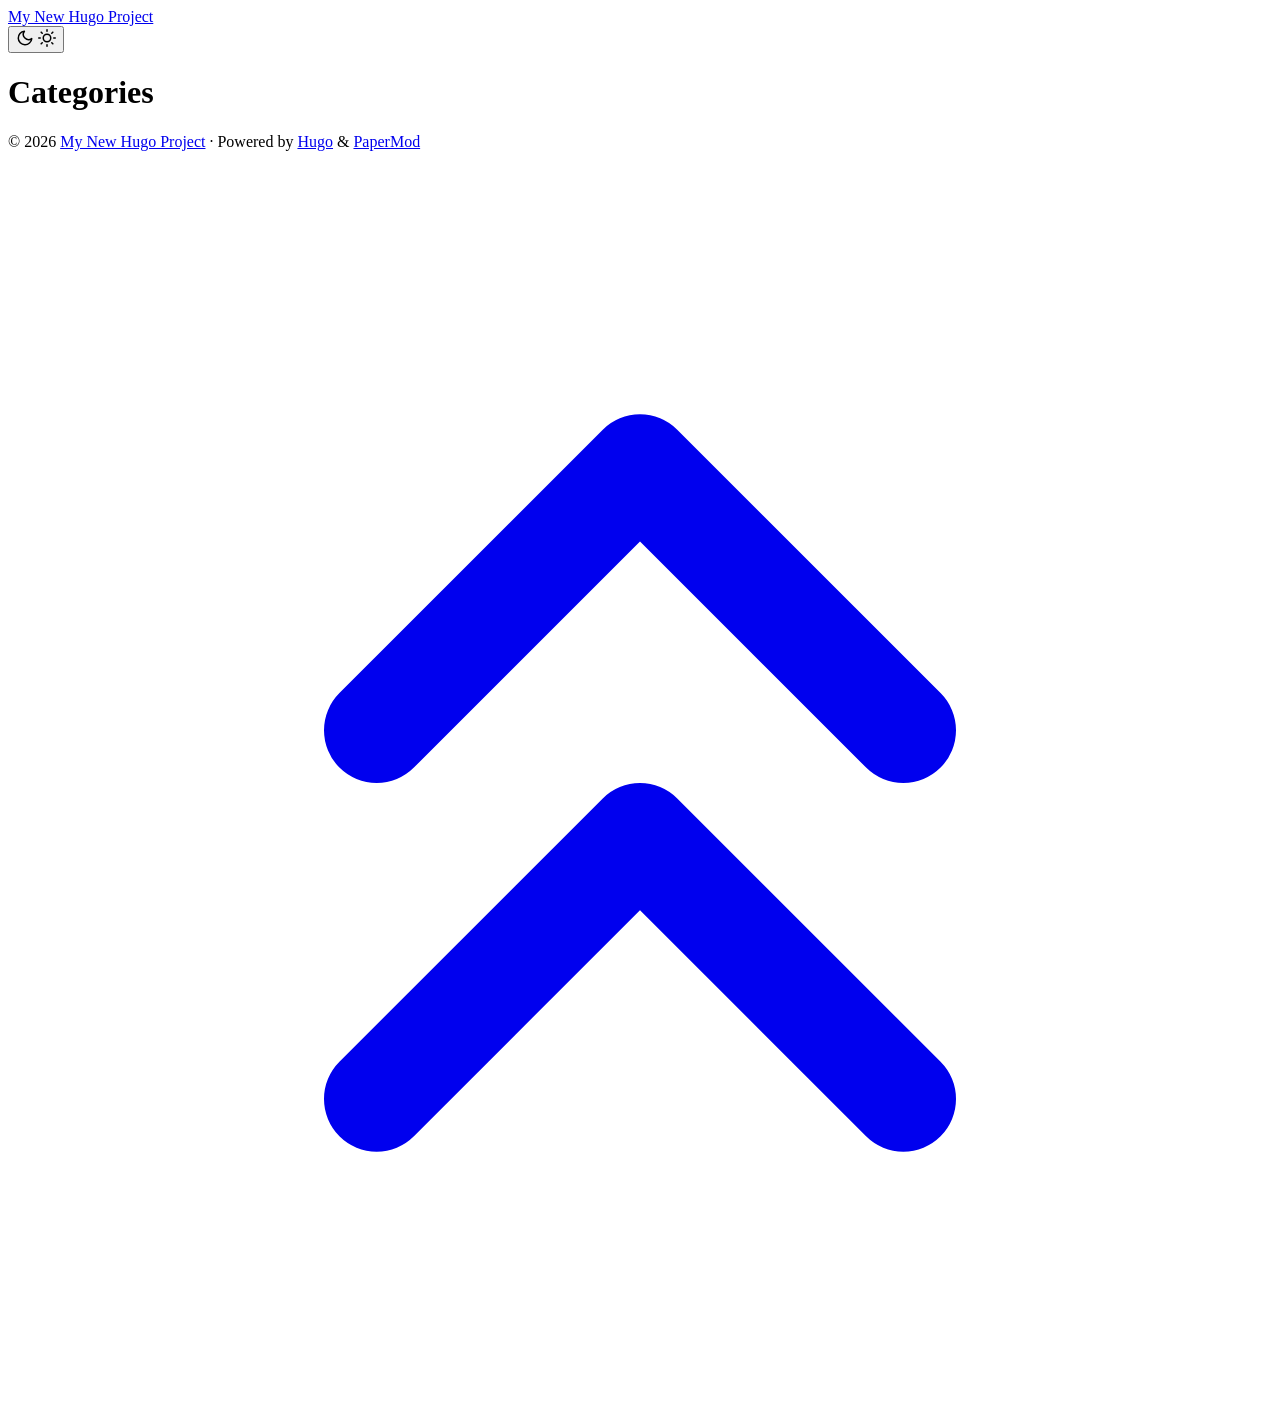
==== public/categories/index.html @ 72bf0f8e "initial Hugo site with PaperMod theme" ====
<!DOCTYPE html>
<html lang="en" dir="auto" data-theme="auto">

<head><script src="/livereload.js?mindelay=10&amp;v=2&amp;port=1313&amp;path=livereload" data-no-instant defer></script><meta charset="utf-8">
<meta http-equiv="X-UA-Compatible" content="IE=edge">
<meta name="viewport" content="width=device-width, initial-scale=1, shrink-to-fit=no">
<meta name="robots" content="noindex, nofollow">
<title>Categories | My New Hugo Project</title>
<meta name="keywords" content="">
<meta name="description" content="">
<meta name="author" content="">
<link rel="canonical" href="http://localhost:1313/categories/">
<link crossorigin="anonymous" href="/assets/css/stylesheet.4b72e7725c68fccaac08b7b94b4bf3724ac8531837c6717dbd3e55b5a23b0117.css" integrity="sha256-S3Lnclxo/MqsCLe5S0vzckrIUxg3xnF9vT5VtaI7ARc=" rel="preload stylesheet" as="style">
<link rel="icon" href="http://localhost:1313/favicon.ico">
<link rel="icon" type="image/png" sizes="16x16" href="http://localhost:1313/favicon-16x16.png">
<link rel="icon" type="image/png" sizes="32x32" href="http://localhost:1313/favicon-32x32.png">
<link rel="apple-touch-icon" href="http://localhost:1313/apple-touch-icon.png">
<link rel="mask-icon" href="http://localhost:1313/safari-pinned-tab.svg">
<meta name="theme-color" content="#2e2e33">
<meta name="msapplication-TileColor" content="#2e2e33">
<link rel="alternate" type="application/rss+xml" href="http://localhost:1313/categories/index.xml" title="rss">
<link rel="alternate" hreflang="en" href="http://localhost:1313/categories/">
<noscript>
    <style>
        #theme-toggle,
        .top-link {
            display: none;
        }

    </style>
    <style>
        @media (prefers-color-scheme: dark) {
            :root {
                --theme: rgb(29, 30, 32);
                --entry: rgb(46, 46, 51);
                --primary: rgb(218, 218, 219);
                --secondary: rgb(155, 156, 157);
                --tertiary: rgb(65, 66, 68);
                --content: rgb(196, 196, 197);
                --code-block-bg: rgb(46, 46, 51);
                --code-bg: rgb(55, 56, 62);
                --border: rgb(51, 51, 51);
                color-scheme: dark;
            }

            .list {
                background: var(--theme);
            }

            .toc {
                background: var(--entry);
            }
        }

    </style>
</noscript>
<script>
    if (localStorage.getItem("pref-theme") === "dark") {
        document.querySelector("html").dataset.theme = 'dark';
    } else if (localStorage.getItem("pref-theme") === "light") {
       document.querySelector("html").dataset.theme = 'light';
    } else if (window.matchMedia('(prefers-color-scheme: dark)').matches) {
        document.querySelector("html").dataset.theme = 'dark';
    } else {
        document.querySelector("html").dataset.theme = 'light';
    }

</script>
</head>
<body class="list" id="top">
    <header class="header">
    <nav class="header-nav">
        <div class="logo">
            <a href="http://localhost:1313/" accesskey="h" title="My New Hugo Project (Alt + H)">My New Hugo Project</a>
            <div class="logo-switches">
                <button id="theme-toggle" class="theme-toggle" accesskey="t" title="(Alt + T)" aria-label="Toggle theme">
                    <svg class="moon" xmlns="http://www.w3.org/2000/svg" width="18" height="18" viewBox="0 0 24 24"
                        fill="none" stroke="currentColor" stroke-width="2" stroke-linecap="round"
                        stroke-linejoin="round">
                        <path d="M21 12.79A9 9 0 1 1 11.21 3 7 7 0 0 0 21 12.79z"></path>
                    </svg>
                    <svg class="sun" xmlns="http://www.w3.org/2000/svg" width="18" height="18" viewBox="0 0 24 24"
                        fill="none" stroke="currentColor" stroke-width="2" stroke-linecap="round"
                        stroke-linejoin="round">
                        <circle cx="12" cy="12" r="5"></circle>
                        <line x1="12" y1="1" x2="12" y2="3"></line>
                        <line x1="12" y1="21" x2="12" y2="23"></line>
                        <line x1="4.22" y1="4.22" x2="5.64" y2="5.64"></line>
                        <line x1="18.36" y1="18.36" x2="19.78" y2="19.78"></line>
                        <line x1="1" y1="12" x2="3" y2="12"></line>
                        <line x1="21" y1="12" x2="23" y2="12"></line>
                        <line x1="4.22" y1="19.78" x2="5.64" y2="18.36"></line>
                        <line x1="18.36" y1="5.64" x2="19.78" y2="4.22"></line>
                    </svg>
                </button>
            </div>
        </div>
        <ul id="menu" class="menu">
        </ul>
    </nav>
</header>
<main class="main">
<header class="page-header">
    <h1>Categories</h1>
</header>

<ul class="terms-tags">
</ul>
    </main>
    
<footer class="footer">
        <span>&copy; 2026 <a href="http://localhost:1313/">My New Hugo Project</a></span> · 

    <span>
        Powered by
        <a href="https://gohugo.io/" rel="noopener noreferrer" target="_blank">Hugo</a> &
        <a href="https://github.com/adityatelange/hugo-PaperMod/" rel="noopener" target="_blank">PaperMod</a>
    </span>
</footer>
<a href="#top" id="top-link" class="top-link hidden" aria-label="go to top" title="Go to Top (Alt + G)" accesskey="g">
    <svg xmlns="http://www.w3.org/2000/svg" viewBox="0 0 24 24" fill="none" stroke="currentColor" stroke-width="2"
        stroke-linecap="round" stroke-linejoin="round" class="feather feather-chevrons-up">
        <polyline points="17 11 12 6 7 11"></polyline>
        <polyline points="17 18 12 13 7 18"></polyline>
    </svg>
</a>

<script>
    let menu = document.getElementById('menu');
    if (menu) {
        
        const scrollPosition = localStorage.getItem("menu-scroll-position");
        if (scrollPosition) {
            menu.scrollLeft = parseInt(scrollPosition, 10);
        }
        
        menu.onscroll = function () {
            localStorage.setItem("menu-scroll-position", menu.scrollLeft);
        }
    }

    document.querySelectorAll('a[href^="#"]').forEach(anchor => {
        anchor.addEventListener("click", function (e) {
            e.preventDefault();
            var id = this.getAttribute("href").substr(1);
            if (!window.matchMedia('(prefers-reduced-motion: reduce)').matches) {
                document.querySelector(`[id='${decodeURIComponent(id)}']`).scrollIntoView({
                    behavior: "smooth"
                });
            } else {
                document.querySelector(`[id='${decodeURIComponent(id)}']`).scrollIntoView();
            }
            if (id === "top") {
                history.replaceState(null, null, " ");
            } else {
                history.pushState(null, null, `#${id}`);
            }
        });
    });

</script>
<script>
    var toplink = document.getElementById("top-link");
    window.onscroll = function () {
        const scrollThreshold = window.innerHeight;
        if (document.body.scrollTop > scrollThreshold || document.documentElement.scrollTop > scrollThreshold) {
            toplink.classList.remove("hidden");
        } else {
            toplink.classList.add("hidden");
        }
    };

</script>
<script>
    document.getElementById("theme-toggle").addEventListener("click", () => {
        const html = document.querySelector("html");
        if (html.dataset.theme === "dark") {
            html.dataset.theme = 'light';
            localStorage.setItem("pref-theme", 'light');
        } else {
            html.dataset.theme = 'dark';
            localStorage.setItem("pref-theme", 'dark');
        }
    })

</script>
</body>

</html>
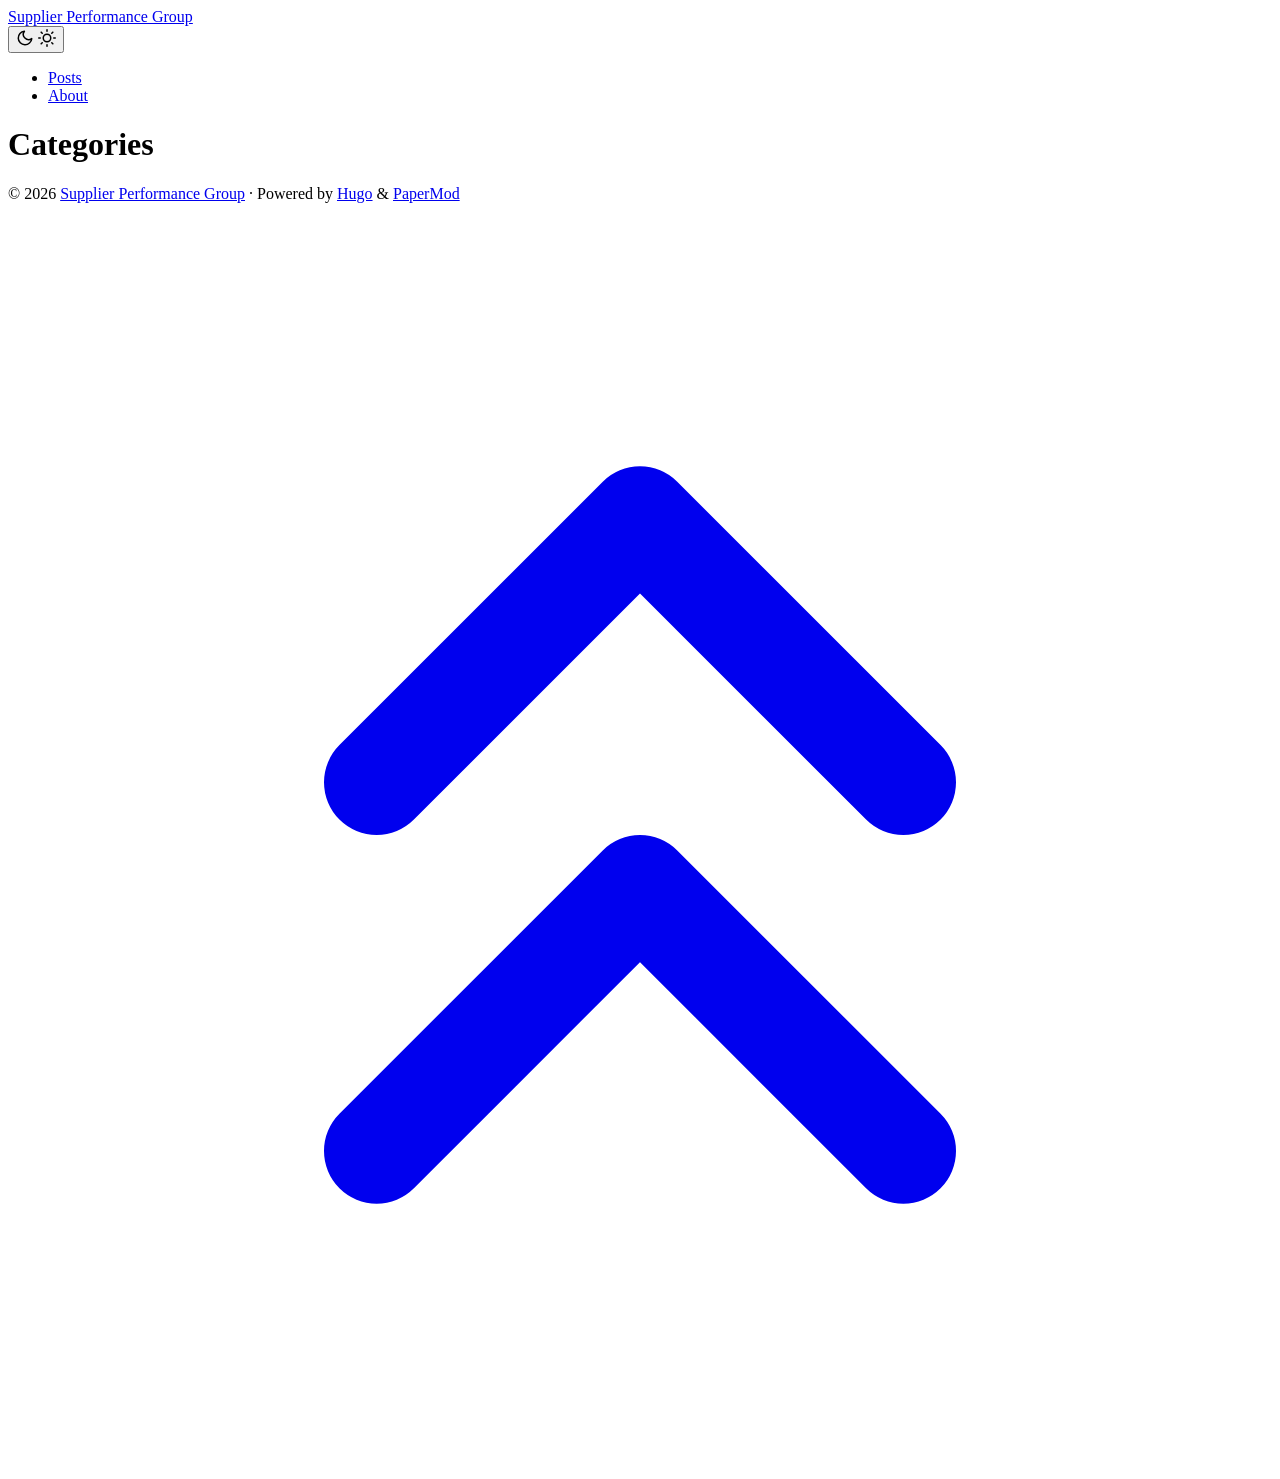
==== commit 6ea5c11c: "i'm redoing the first post" ====
--- a/public/categories/index.html
+++ b/public/categories/index.html
@@ -1,25 +1,25 @@
 <!DOCTYPE html>
 <html lang="en" dir="auto" data-theme="auto">
 
-<head><script src="/livereload.js?mindelay=10&amp;v=2&amp;port=1313&amp;path=livereload" data-no-instant defer></script><meta charset="utf-8">
+<head><script src="/supperf/livereload.js?mindelay=10&amp;v=2&amp;port=1313&amp;path=supperf/livereload" data-no-instant defer></script><meta charset="utf-8">
 <meta http-equiv="X-UA-Compatible" content="IE=edge">
 <meta name="viewport" content="width=device-width, initial-scale=1, shrink-to-fit=no">
 <meta name="robots" content="noindex, nofollow">
-<title>Categories | My New Hugo Project</title>
+<title>Categories | Supplier Performance Group</title>
 <meta name="keywords" content="">
-<meta name="description" content="">
-<meta name="author" content="">
-<link rel="canonical" href="http://localhost:1313/categories/">
-<link crossorigin="anonymous" href="/assets/css/stylesheet.4b72e7725c68fccaac08b7b94b4bf3724ac8531837c6717dbd3e55b5a23b0117.css" integrity="sha256-S3Lnclxo/MqsCLe5S0vzckrIUxg3xnF9vT5VtaI7ARc=" rel="preload stylesheet" as="style">
-<link rel="icon" href="http://localhost:1313/favicon.ico">
-<link rel="icon" type="image/png" sizes="16x16" href="http://localhost:1313/favicon-16x16.png">
-<link rel="icon" type="image/png" sizes="32x32" href="http://localhost:1313/favicon-32x32.png">
-<link rel="apple-touch-icon" href="http://localhost:1313/apple-touch-icon.png">
-<link rel="mask-icon" href="http://localhost:1313/safari-pinned-tab.svg">
+<meta name="description" content="Straight talk for suppliers navigating buying group relationships.">
+<meta name="author" content="Marvin Aaron">
+<link rel="canonical" href="http://localhost:1313/supperf/categories/">
+<link crossorigin="anonymous" href="/supperf/assets/css/stylesheet.47e51c7d8489b002361bac156ce9a0a8776d08c5462c2cee95801efafdd90d35.css" integrity="sha256-R&#43;UcfYSJsAI2G6wVbOmgqHdtCMVGLCzulYAe&#43;v3ZDTU=" rel="preload stylesheet" as="style">
+<link rel="icon" href="http://localhost:1313/supperf/favicon.ico">
+<link rel="icon" type="image/png" sizes="16x16" href="http://localhost:1313/supperf/favicon-16x16.png">
+<link rel="icon" type="image/png" sizes="32x32" href="http://localhost:1313/supperf/favicon-32x32.png">
+<link rel="apple-touch-icon" href="http://localhost:1313/supperf/apple-touch-icon.png">
+<link rel="mask-icon" href="http://localhost:1313/supperf/safari-pinned-tab.svg">
 <meta name="theme-color" content="#2e2e33">
 <meta name="msapplication-TileColor" content="#2e2e33">
-<link rel="alternate" type="application/rss+xml" href="http://localhost:1313/categories/index.xml" title="rss">
-<link rel="alternate" hreflang="en" href="http://localhost:1313/categories/">
+<link rel="alternate" type="application/rss+xml" href="http://localhost:1313/supperf/categories/index.xml" title="rss">
+<link rel="alternate" hreflang="en" href="http://localhost:1313/supperf/categories/">
 <noscript>
     <style>
         #theme-toggle,
@@ -71,7 +71,7 @@
     <header class="header">
     <nav class="header-nav">
         <div class="logo">
-            <a href="http://localhost:1313/" accesskey="h" title="My New Hugo Project (Alt + H)">My New Hugo Project</a>
+            <a href="http://localhost:1313/supperf/" accesskey="h" title="Supplier Performance Group (Alt + H)">Supplier Performance Group</a>
             <div class="logo-switches">
                 <button id="theme-toggle" class="theme-toggle" accesskey="t" title="(Alt + T)" aria-label="Toggle theme">
                     <svg class="moon" xmlns="http://www.w3.org/2000/svg" width="18" height="18" viewBox="0 0 24 24"
@@ -96,6 +96,16 @@
             </div>
         </div>
         <ul id="menu" class="menu">
+            <li>
+                <a href="http://localhost:1313/supperf/posts/" title="Posts">
+                    <span>Posts</span>
+                </a>
+            </li>
+            <li>
+                <a href="http://localhost:1313/supperf/about/" title="About">
+                    <span>About</span>
+                </a>
+            </li>
         </ul>
     </nav>
 </header>
@@ -109,7 +119,7 @@
     </main>
     
 <footer class="footer">
-        <span>&copy; 2026 <a href="http://localhost:1313/">My New Hugo Project</a></span> · 
+        <span>&copy; 2026 <a href="http://localhost:1313/supperf/">Supplier Performance Group</a></span> · 
 
     <span>
         Powered by
